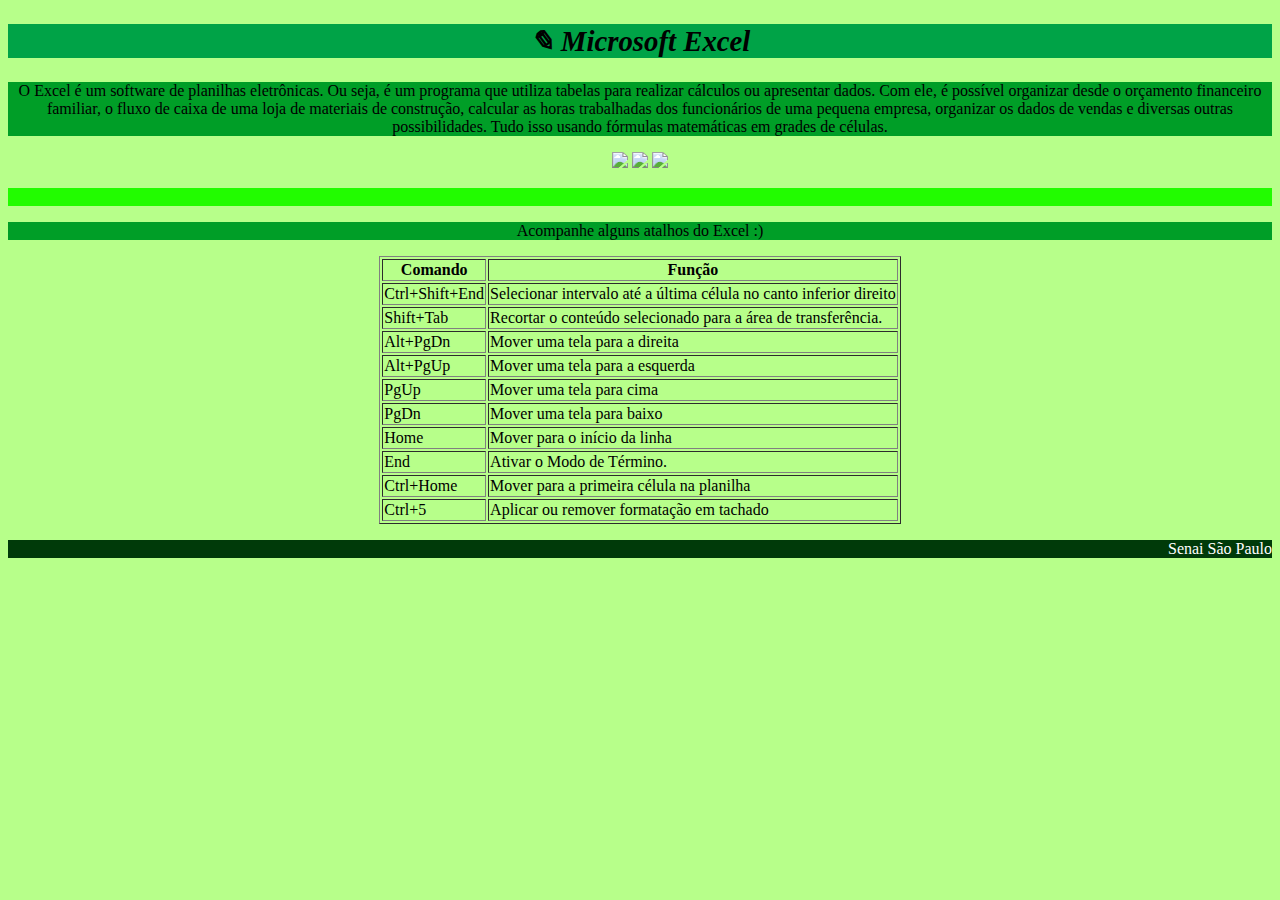
==== excel.html @ 4878195f "Add files via upload" ====
<!DOCTYPE html>
<html lang="html">
<head>
    <link rel="stylesheet" href="estilos.css">
    <meta charset="UTF-8">
    <meta http-equiv="X-UA-Compatible" content="IE=edge">
    <meta name="viewport" content="width=device-width, initial-scale=1.0">
    <title>Microsoft Excel</title>
    <link rel="icon"  type="image/jpg"  href="excel.png" />
</head>
<body bgcolor="#b7ff8a">

    <div class="cabecalho1">
        <h2>✎ Microsoft Excel</h2></div>

    <div class="corpo1">
        <p>O Excel é um software de planilhas eletrônicas. Ou seja, é um programa que utiliza tabelas para realizar cálculos ou apresentar dados. Com ele, é possível organizar desde o orçamento financeiro familiar, o fluxo de caixa de uma loja de materiais de construção, calcular as horas trabalhadas dos funcionários de uma pequena empresa, organizar os dados de vendas e diversas outras possibilidades. Tudo isso usando fórmulas matemáticas em grades de células.</p>
    </div>    
    <center>
            <img style stroke="red" src="excel-microsoft.gif">
            <img style stroke="red" src="excel-microsoft.gif">
            <img style stroke="red" src="excel-microsoft.gif">
</center>
<div class="espacamento1">
<p>................................</p>
</div>
    
<div class="corpo1">
<p>Acompanhe alguns atalhos do Excel :) </p>
</div>
<center>
            <table border="1px">
                <tr>
                    <th>Comando</th>
                    <th>Função</th>
                  </tr>
                
                <tr>
                  <td>Ctrl+Shift+End</td>
                  <td>Selecionar intervalo até a última célula no canto inferior direito</td>
                 

                </tr>
                <tr>
                  <td>Shift+Tab</td>
                  <td>Recortar o conteúdo selecionado para a área de transferência.</td>
                </tr>

                <tr>
                    <td>Alt+PgDn</td>
                    <td>Mover uma tela para a direita</A:mail></td>
                  </tr>

                  <tr>
                    <td>Alt+PgUp</td>
                    <td>Mover uma tela para a esquerda</td>
                  </tr>

                  <tr>
                    <td>PgUp</td>
                    <td>Mover uma tela para cima</td>
                  </tr>

                  <tr>
                    <td>PgDn</td>
                    <td>Mover uma tela para baixo</td>
                  </tr>

                  <tr>
                    <td>Home</td>
                    <td>Mover para o início da linha</td>

                  </tr>

                  <tr>
                    <td>End</td>
                    <td>Ativar o Modo de Término.</td>
                  </tr>

                  <tr>
                    <td>Ctrl+Home</td>
                    <td>Mover para a primeira célula na planilha</td>
                  </tr>
             
                  <tr>
                    <td>Ctrl+5</td>
                    <td>Aplicar ou remover formatação em tachado</td>
                  </tr> </table>
                 
                </center>
                  <div class="rodape1">
                    <p>Senai São Paulo</p>
                </div>

     </body>
     </html>
---- estilos.css ----
.cabecalho {
font-family: 'Times New Roman';
text-align: center;
font-size: larger;
font-style: italic;
text-decoration: ;
background-color: rgb(255, 105, 123);
color:black;
}

.corpo {
  background-color:rgb(255, 157, 157);
  text-align: center;
  font-size: medium;
  font-family:'Calibria' ;
  color:black;
}


.rodape {
background-color: rgb(255, 75, 75);
text-align: right;
font-family: 'Times New Roman';
color:black;
}

.espacamento {
    background-color:rgb(255, 157, 157);
    color: rgb(255, 157, 157)
}

.cabecalho1 {
  font-family: 'Times New Roman';
  text-align: center;
  font-size: larger;
  font-style: italic;
  text-decoration: ;
  background-color: rgb(0, 163, 71);
  color:black;
  }
  
  .corpo1 {
    background-color:rgb(0, 158, 39);
    text-align: center;
    font-size: medium;
    font-family:'Calibria' ;
    color:black;
  }
  
  
  .rodape1 {
  background-color: rgb(0, 58, 9);
  text-align: right;
  font-family: 'Times New Roman';
  color:rgb(255, 255, 255);
  }
  
  .espacamento1 {
      background-color:rgb(34, 252, 0);
      color: rgb(34, 252, 0)
  }
  

  li {
    list-style: none; 
    margin: 15px;
    display: inline;
}
li a {
    padding: 5px 10px; 
    margin:0;
    border: 0px solid; 
    background: rgb(255, 59, 59);
    text-decoration: none;
    color:#FFF;
    /* cantos arredondados */
    -webkit-border-radius:5px;
    -moz-border-radius:5px;
    border-radius:5px;
}
li a:hover {
    background: #CCC;
    color: #000; 
    border-color: #000;
}

.cabecalho2 {
  font-family: 'Times New Roman';
  text-align: center;
  font-size: larger;
  font-style: italic;
  text-decoration: ;
  background-color: rgb(129, 150, 255);
  color:black;
  }
  
  .corpo2{
    background-color:rgb(147, 250, 255);
    text-align: center;
    font-size: medium;
    font-family:'Calibria' ;
    color:black;
  }
  
  
  .rodape2 {
  background-color: #000ba5;
  text-align: right;
  font-family: 'Times New Roman';
  color:rgb(255, 255, 255);
  }
  
  .espacamento2 {
      background-color:rgb(113, 153, 255);
      color: rgb(113, 153, 255);
  }
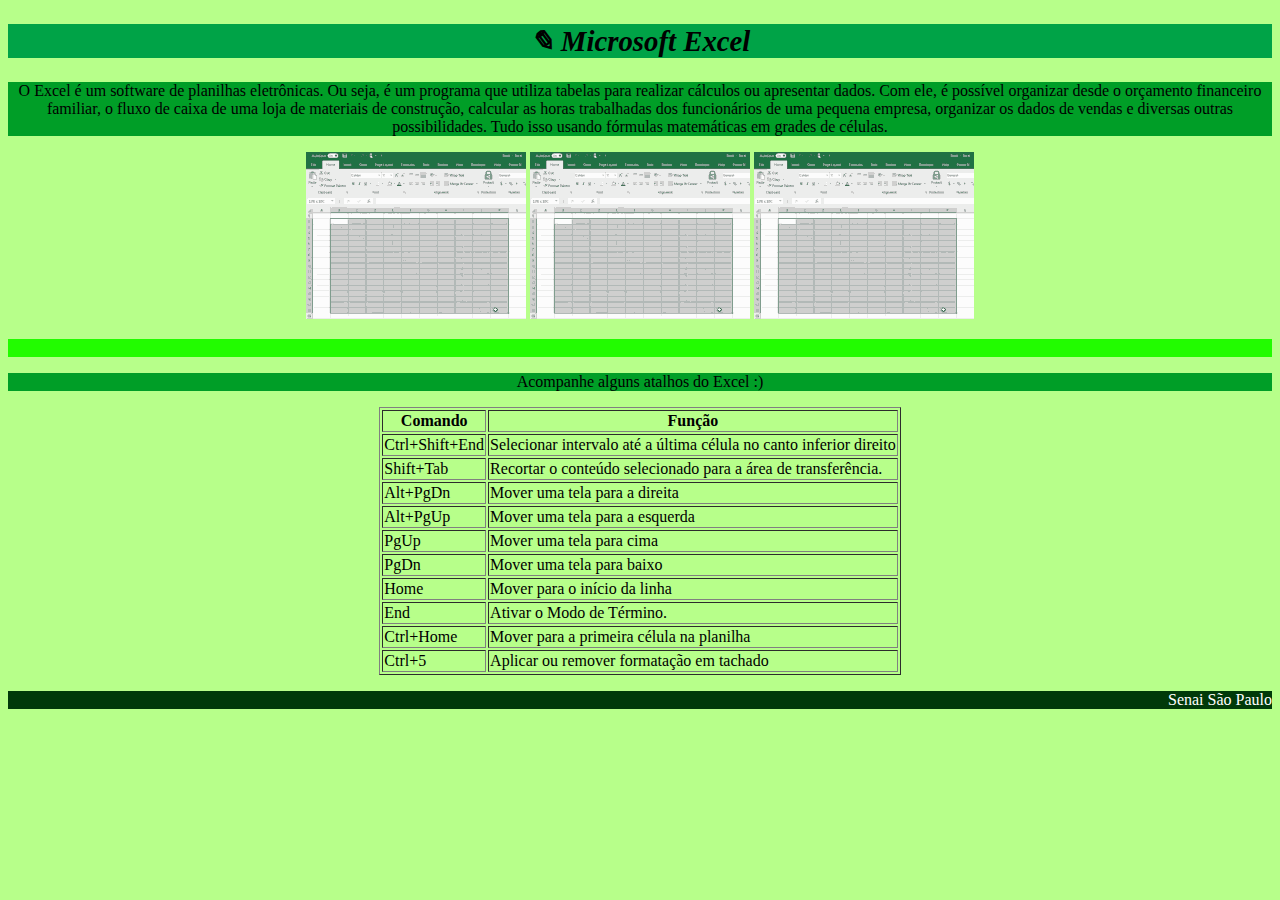
==== commit 21170933: "Update excel.html" ====
--- a/excel.html
+++ b/excel.html
@@ -1,12 +1,12 @@
 <!DOCTYPE html>
 <html lang="html">
 <head>
-    <link rel="stylesheet" href="estilos.css">
+    <link rel="stylesheet" href="./css/estilos.css">
     <meta charset="UTF-8">
     <meta http-equiv="X-UA-Compatible" content="IE=edge">
     <meta name="viewport" content="width=device-width, initial-scale=1.0">
     <title>Microsoft Excel</title>
-    <link rel="icon"  type="image/jpg"  href="excel.png" />
+    <link rel="icon"  type="image/jpg"  href="./img/excel.png" />
 </head>
 <body bgcolor="#b7ff8a">
 
@@ -17,9 +17,9 @@
         <p>O Excel é um software de planilhas eletrônicas. Ou seja, é um programa que utiliza tabelas para realizar cálculos ou apresentar dados. Com ele, é possível organizar desde o orçamento financeiro familiar, o fluxo de caixa de uma loja de materiais de construção, calcular as horas trabalhadas dos funcionários de uma pequena empresa, organizar os dados de vendas e diversas outras possibilidades. Tudo isso usando fórmulas matemáticas em grades de células.</p>
     </div>    
     <center>
-            <img style stroke="red" src="excel-microsoft.gif">
-            <img style stroke="red" src="excel-microsoft.gif">
-            <img style stroke="red" src="excel-microsoft.gif">
+            <img style stroke="red" src="./img/excel-microsoft.gif">
+            <img style stroke="red" src="./img/excel-microsoft.gif">
+            <img style stroke="red" src="./img/excel-microsoft.gif">
 </center>
 <div class="espacamento1">
 <p>................................</p>
@@ -93,4 +93,4 @@
                 </div>
 
      </body>
-     </html>+     </html>
--- a/css/estilos.css
+++ b/css/estilos.css
@@ -0,0 +1,117 @@
+
+.cabecalho {
+font-family: 'Times New Roman';
+text-align: center;
+font-size: larger;
+font-style: italic;
+text-decoration: ;
+background-color: rgb(255, 105, 123);
+color:black;
+}
+
+.corpo {
+  background-color:rgb(255, 157, 157);
+  text-align: center;
+  font-size: medium;
+  font-family:'Calibria' ;
+  color:black;
+}
+
+
+.rodape {
+background-color: rgb(255, 75, 75);
+text-align: right;
+font-family: 'Times New Roman';
+color:black;
+}
+
+.espacamento {
+    background-color:rgb(255, 157, 157);
+    color: rgb(255, 157, 157)
+}
+
+.cabecalho1 {
+  font-family: 'Times New Roman';
+  text-align: center;
+  font-size: larger;
+  font-style: italic;
+  text-decoration: ;
+  background-color: rgb(0, 163, 71);
+  color:black;
+  }
+  
+  .corpo1 {
+    background-color:rgb(0, 158, 39);
+    text-align: center;
+    font-size: medium;
+    font-family:'Calibria' ;
+    color:black;
+  }
+  
+  
+  .rodape1 {
+  background-color: rgb(0, 58, 9);
+  text-align: right;
+  font-family: 'Times New Roman';
+  color:rgb(255, 255, 255);
+  }
+  
+  .espacamento1 {
+      background-color:rgb(34, 252, 0);
+      color: rgb(34, 252, 0)
+  }
+  
+
+  li {
+    list-style: none; 
+    margin: 15px;
+    display: inline;
+}
+li a {
+    padding: 5px 10px; 
+    margin:0;
+    border: 0px solid; 
+    background: rgb(255, 59, 59);
+    text-decoration: none;
+    color:#FFF;
+    /* cantos arredondados */
+    -webkit-border-radius:5px;
+    -moz-border-radius:5px;
+    border-radius:5px;
+}
+li a:hover {
+    background: #CCC;
+    color: #000; 
+    border-color: #000;
+}
+
+.cabecalho2 {
+  font-family: 'Times New Roman';
+  text-align: center;
+  font-size: larger;
+  font-style: italic;
+  text-decoration: ;
+  background-color: rgb(129, 150, 255);
+  color:black;
+  }
+  
+  .corpo2{
+    background-color:rgb(147, 250, 255);
+    text-align: center;
+    font-size: medium;
+    font-family:'Calibria' ;
+    color:black;
+  }
+  
+  
+  .rodape2 {
+  background-color: #000ba5;
+  text-align: right;
+  font-family: 'Times New Roman';
+  color:rgb(255, 255, 255);
+  }
+  
+  .espacamento2 {
+      background-color:rgb(113, 153, 255);
+      color: rgb(113, 153, 255);
+  }
